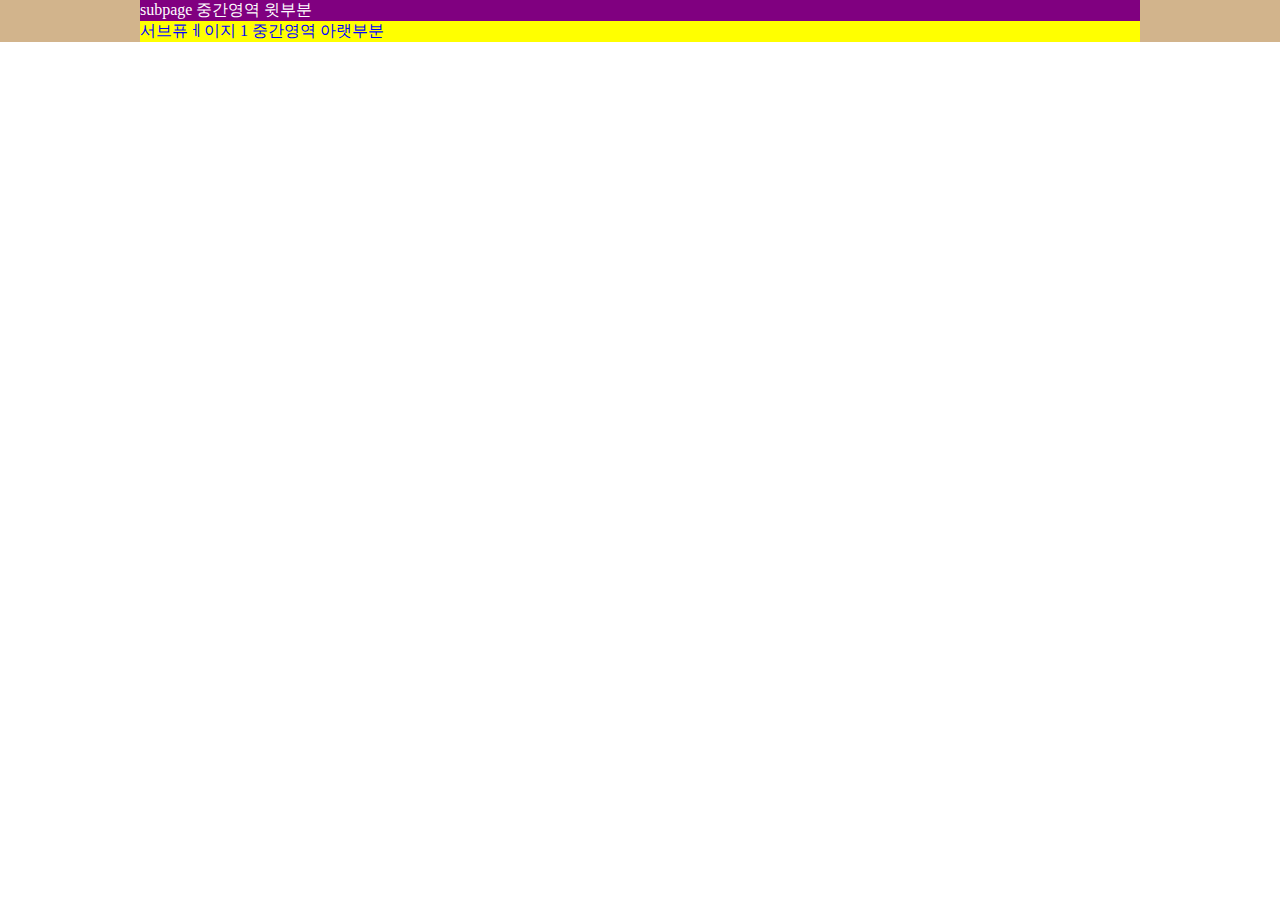
==== subpage1.html @ 6b857e56 "0927 subpage add complete" ====
<!DOCTYPE html>
<html lang="en">
<head>
    <meta charset="UTF-8">
    <meta http-equiv="X-UA-Compatible" content="IE=edge">
    <meta name="viewport" content="width=device-width, initial-scale=1.0">
    <title>00은행 소개페이지</title>
    <link rel="stylesheet" href="css/style.css">
</head>
<body>
    <div id="header">
        <div class="h-top">
            <div class="center">
                subpage 중간영역 윗부분
            </div>
        </div>
        <div class="h-bot">
            <div class="center">
                서브퓨ㅔ이지 1 중간영역 아랫부분
            </div>
        </div>
    </div>
    <script src="js/subpage1.js"></script>
</body>
</html>
---- css/style.css ----
* {margin: 0; padding: 0;}
ul,ol,li {list-style: none;}
a {text-decoration: none;}
img {vertical-align: middle;}



#header {background-color: tan;}
#header .center {background-color: green; width: 1000px; margin: 0 auto;}

#container {background-color: green;}
#container .cont1 .center {width: 1170px; margin-top: 0 auto; background-color: tan;}
#container .cont2 .center {width: 1170px; margin-top: 0 auto; background-color: skyblue;}



#footer {background-color: grey;}
#footer .center {width: 1170px; margin: 0 auto; background-color: pink;}
#footer p {font-size: 25px;}

/* 서브페이지 1 css 작업 구간 */
#header .h-top .center {background-color: purple; color: #fff;}
#header .h-bot .center {background-color: yellow; color: blue;}
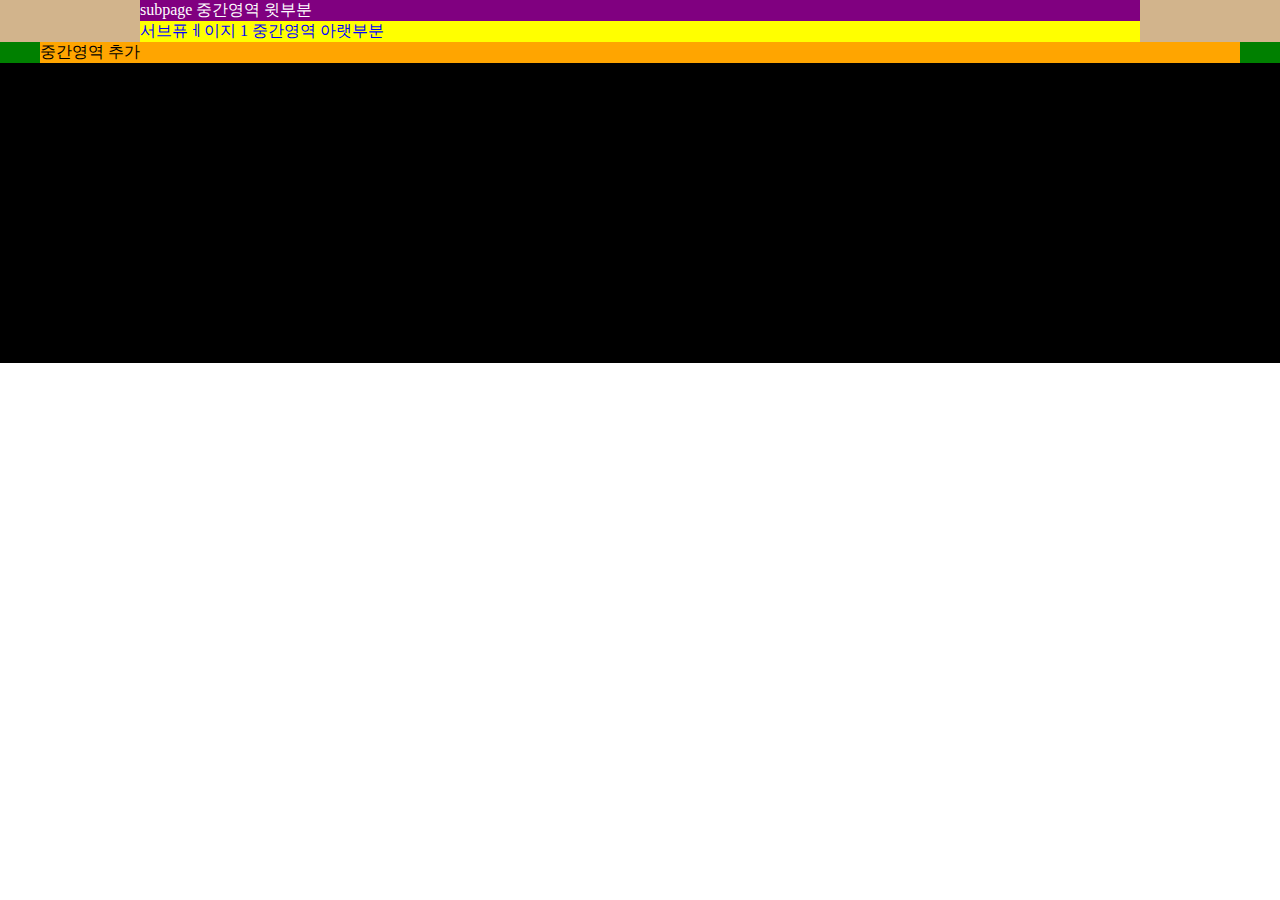
==== commit 84b484d7: "서브페이지 중간영역 3번째 추가" ====
--- a/subpage1.html
+++ b/subpage1.html
@@ -20,6 +20,17 @@
             </div>
         </div>
     </div>
+    <div id="container">
+        <div class="center">
+            중간영역 추가
+            
+        </div>
+        <div class="cont3">
+            cont3
+        </div>
+    </div>
+   
+
     <script src="js/subpage1.js"></script>
 </body>
 </html>--- a/css/style.css
+++ b/css/style.css
@@ -21,3 +21,6 @@
 /* 서브페이지 1 css 작업 구간 */
 #header .h-top .center {background-color: purple; color: #fff;}
 #header .h-bot .center {background-color: yellow; color: blue;}
+
+#container .center {background-color: orange; width: 1200px; margin: 0 auto;}
+#container .cont3 {background-color: black; height: 300px;}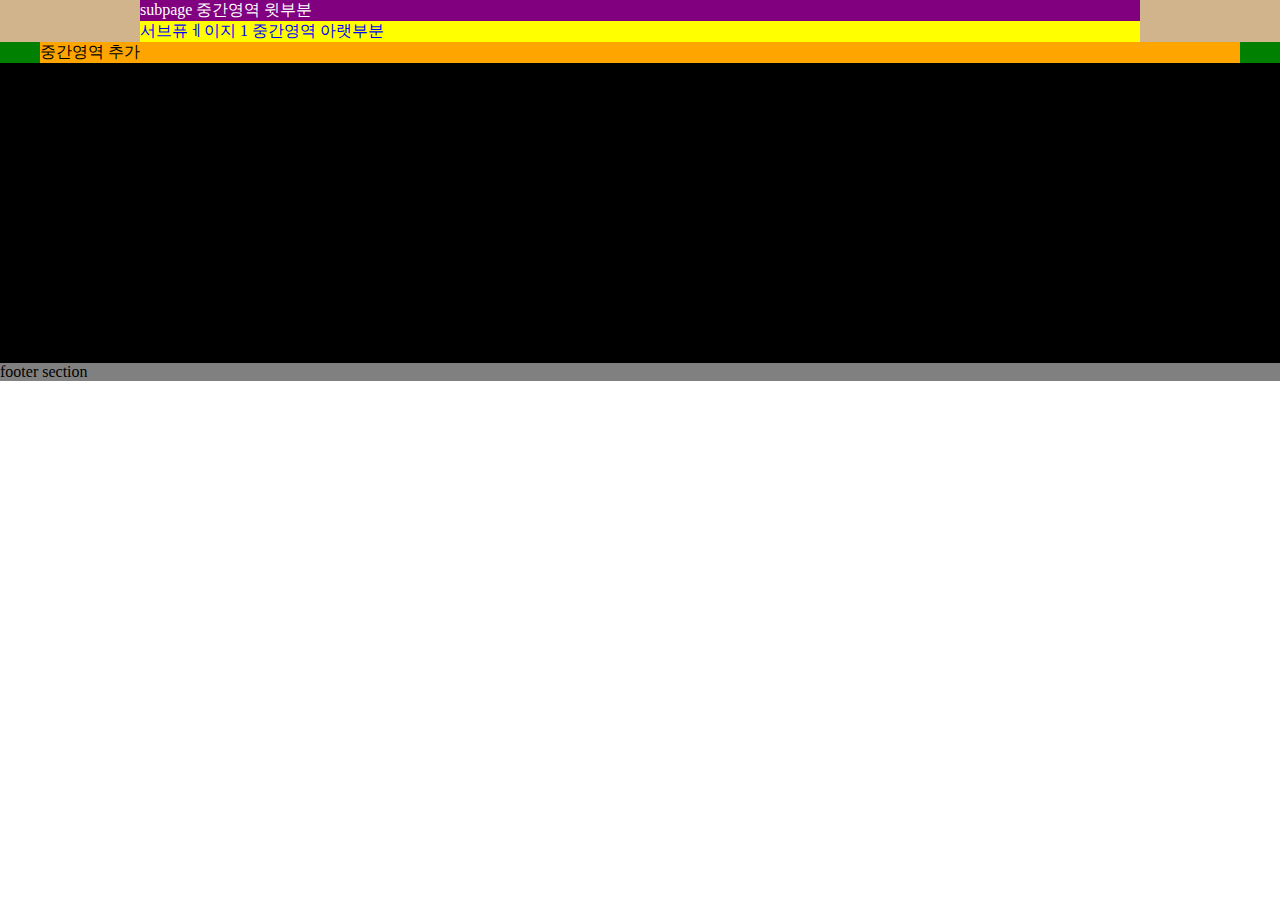
==== commit bdfe4df6: "서브페이지 하단영역 완성" ====
--- a/subpage1.html
+++ b/subpage1.html
@@ -29,7 +29,9 @@
             cont3
         </div>
     </div>
-   
+   <div id="footer">
+        footer section
+   </div>
 
     <script src="js/subpage1.js"></script>
 </body>
